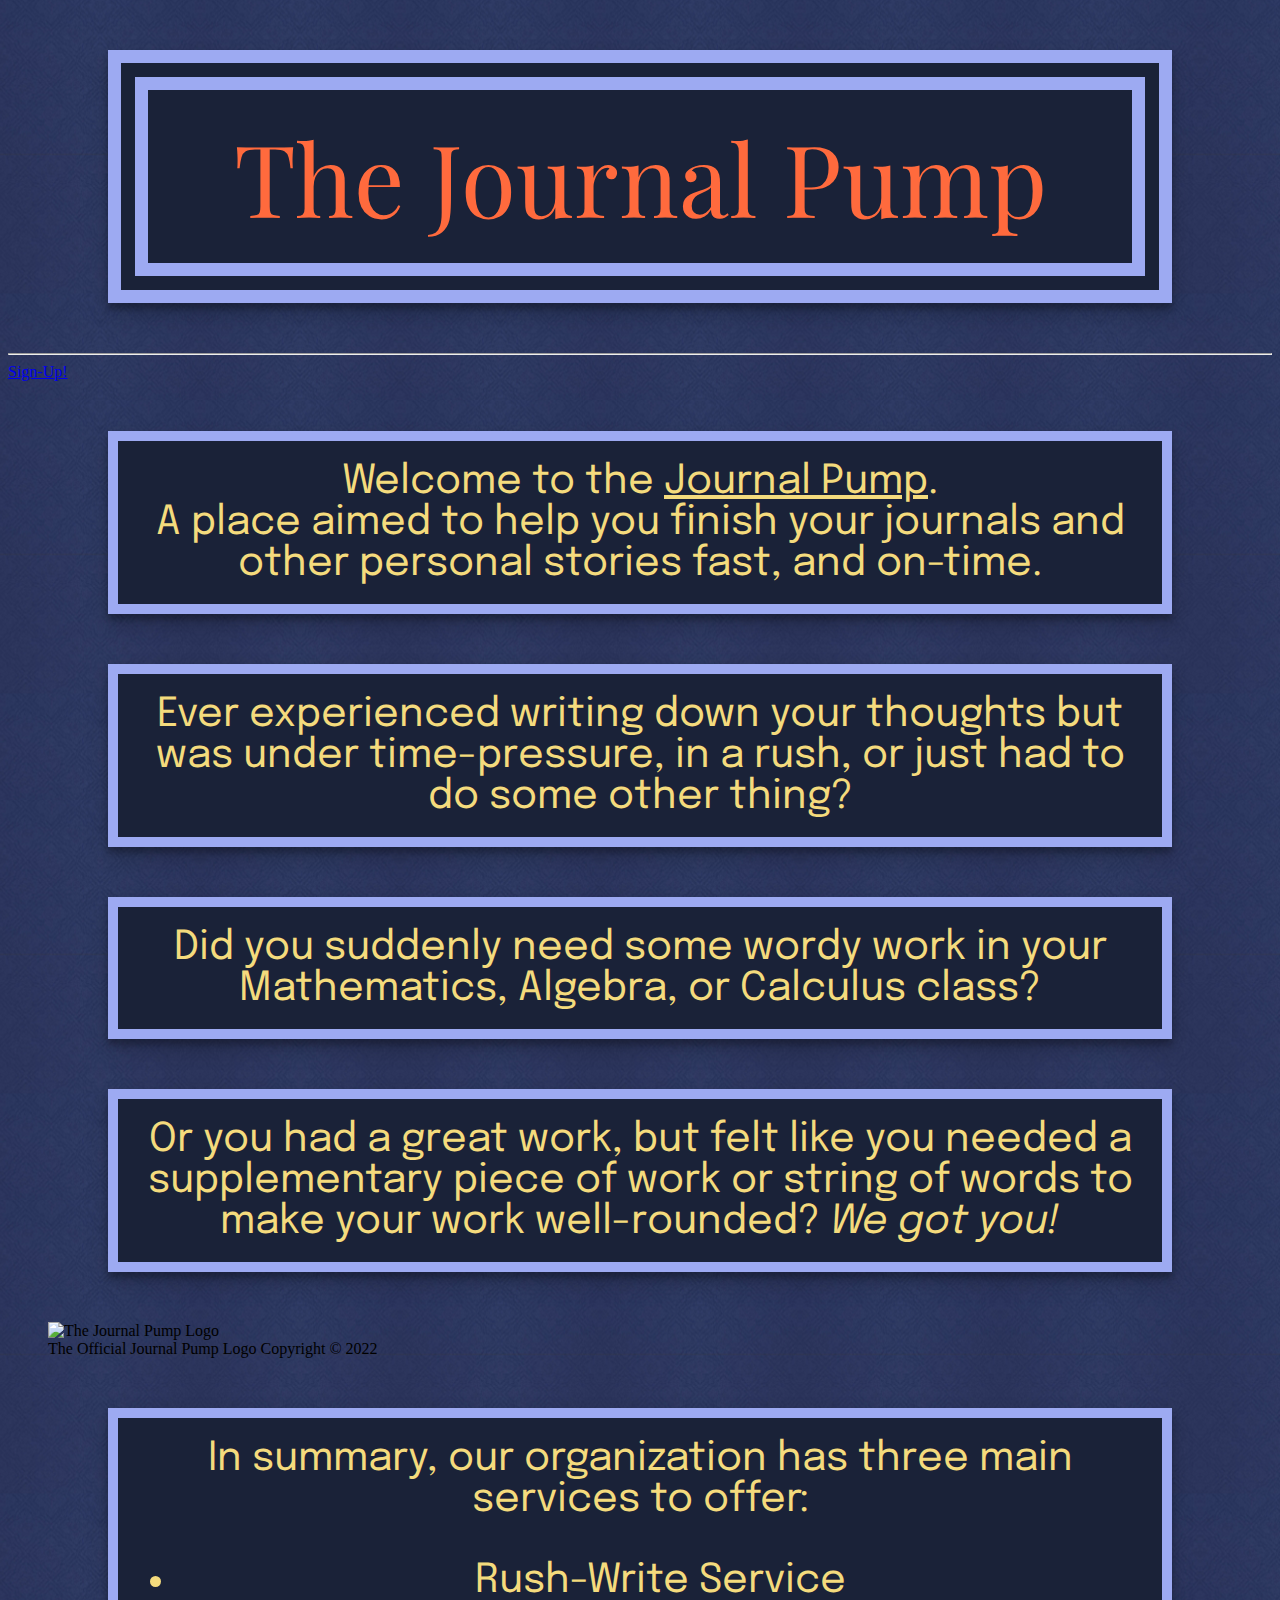
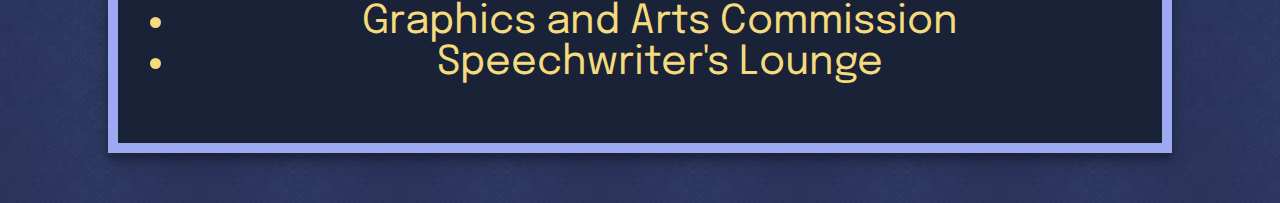
==== index.html @ 46c954fd "Initial commit" ====
<!DOCTYPE html>
<html lang="en">
<head>
    <meta charset="UTF-8">
    <meta http-equiv="X-UA-Compatible" content="IE=edge">
    <meta name="viewport" content="width=device-width, initial-scale=1.0">
    <title>The Journal Pump</title>
    <link rel="shortcut icon" type="image/x-icon" href="The Journal Pump (no words).png" />
    <link rel="stylesheet" href="index-style.css">
</head>



<body>
    <div class="main-title header-box">
        The Journal Pump
    </div>

    <hr>

    <aside class="navbar">
        <a href="registration-page.html">Sign-Up!</a>
    </aside>

    <div>
        <p class="content">
            Welcome to the <u>Journal Pump</u>.
            <br>
            A place aimed to help you finish your journals and other personal stories fast, and on-time.
        </p>
    </div>

    
    <div class="content">
            Ever experienced writing down your thoughts but was under time-pressure, in a rush, or just had to do some other thing? 
    </div>
   

    <div class="content">
        Did you suddenly need some wordy work in your Mathematics, Algebra, or Calculus class?
    </div>

    <div class="content">
        Or you had a great work, but felt like you needed a supplementary piece of work or string of words to make your work well-rounded? <em> We got you! </em>
    </div>

    <figure>
        <img src="The Journal Pump logo (with words).png" alt="The Journal Pump Logo" class="center">
        <figcaption>The Official Journal Pump Logo Copyright &copy; 2022 </figcaption>
    </figure>

    <div class="content">
        In summary, our organization has three main services to offer: 
        <ul>
            <li>Rush-Write Service</li>
            <li>Graphics and Arts Commission</li>
            <li>Speechwriter's Lounge</li>
        </ul>
    </div>

</body>

</html>
---- index-style.css ----
@import url('https://fonts.googleapis.com/css2?family=Arvo:ital,wght@1,700&family=Coda+Caption:wght@800&family=Epilogue:wght@900&family=Playfair+Display:wght@900&family=Spectral:wght@600&display=swap');
    

body {
    background-image: url("0homepage.png");
}

.main-title{
    color: #FF6A3D;
    font-family: 'Playfair Display', sans-serif;
    font-size: 100px;
    text-align: center;
}

.header-box {
    background-color: #1A2238 ;
    border-style: double;
    border-color:  #9DAAF2 ;
    border-width: 40px;
    padding: 20px;
    margin: 50px 100px 50px 100px;
    box-shadow: 0 10px 20px rgba(0,0,0,0.19), 0 6px 6px rgba(0,0,0,0.23);
    width: auto;
    height: auto;
}

.content{
    color: #F4DB7D;
    font-family: 'Epilogue', sans-serif;
    font-size: 40px;
    text-align: center;
    background-color: #1A2238;
    border-style: solid;
    border-color: #9DAAF2;
    border-width: 10px;
    padding: 20px;
    margin: 50px 100px 50px 100px;
    box-shadow: 0 10px 20px rgba(0,0,0,0.19), 0 6px 6px rgba(0,0,0,0.23);
}



a:visited{
    color:none;
}
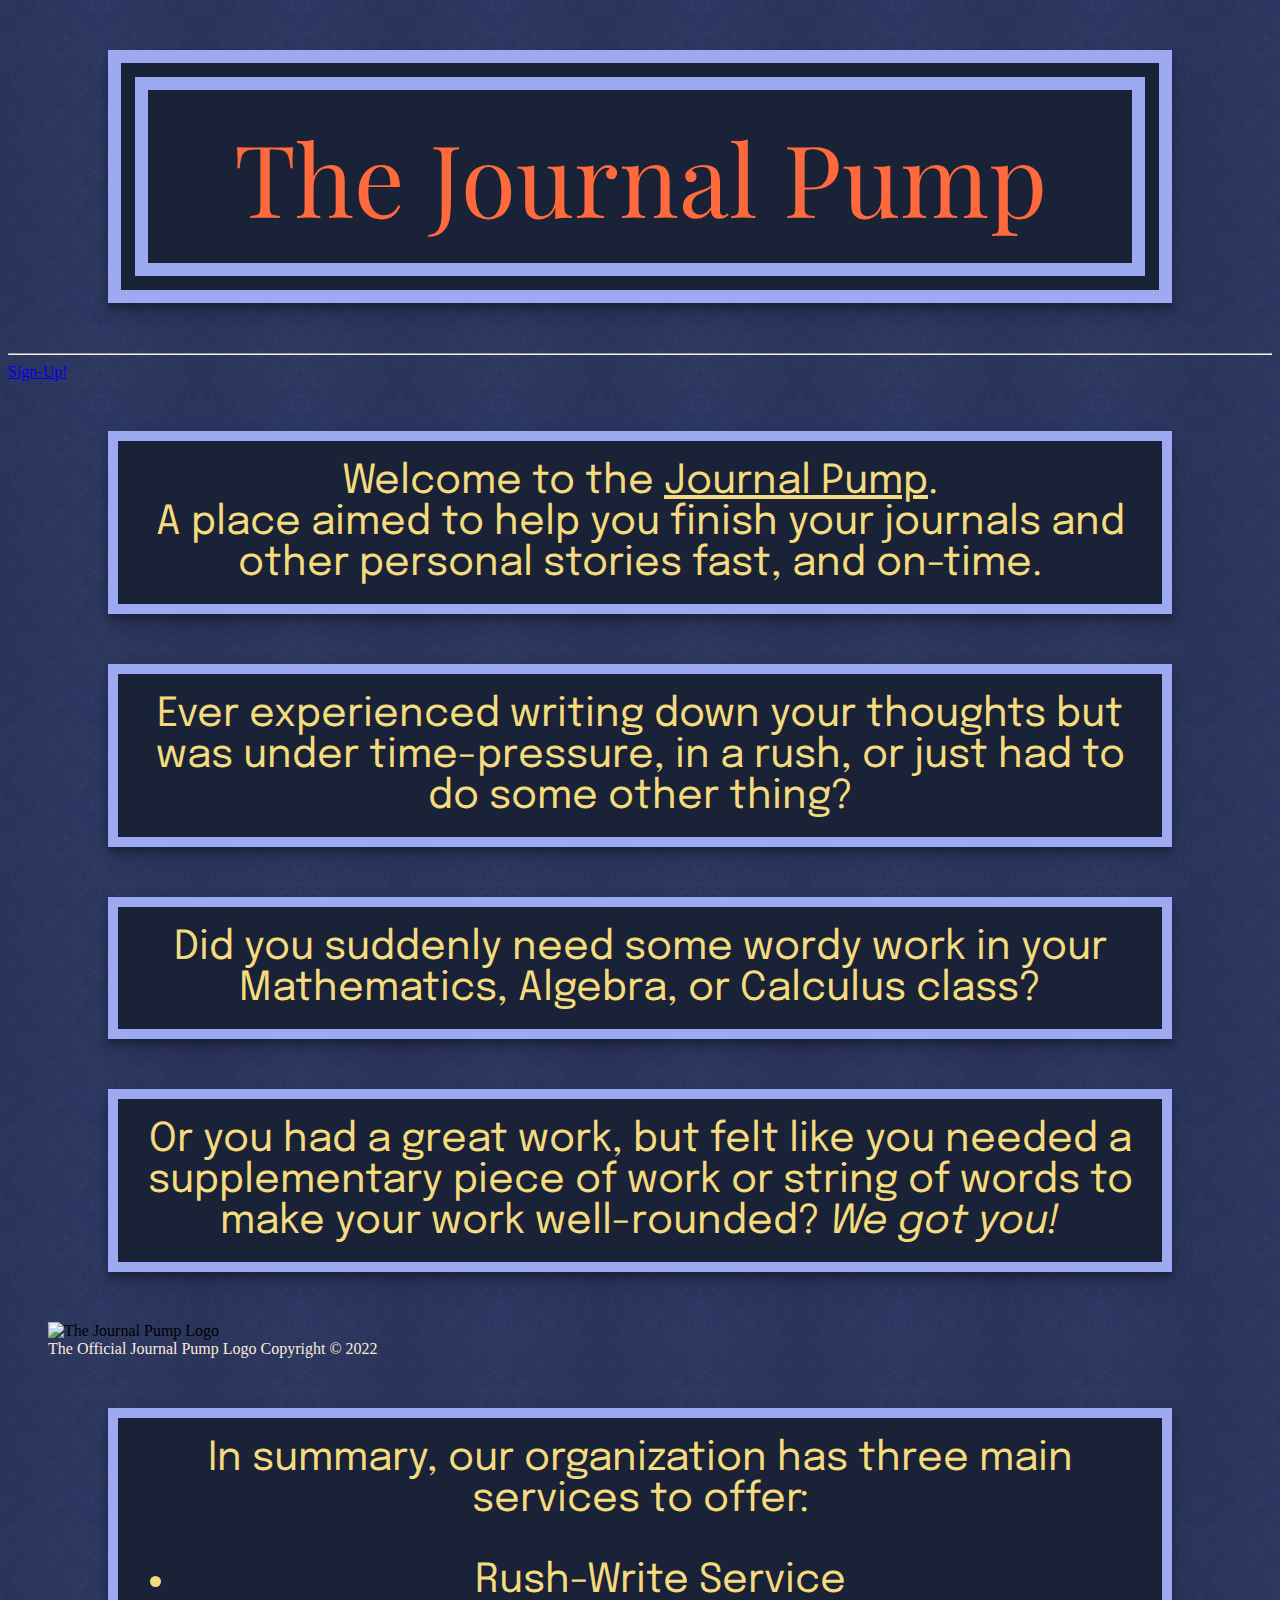
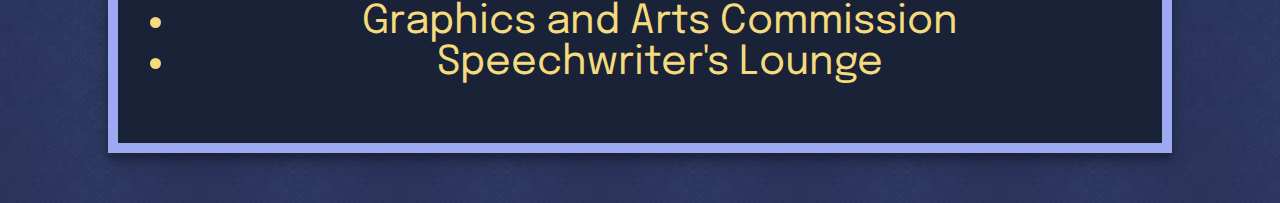
==== commit a6075b85: "Initial commit" ====
--- a/index.html
+++ b/index.html
@@ -46,7 +46,7 @@
 
     <figure>
         <img src="The Journal Pump logo (with words).png" alt="The Journal Pump Logo" class="center">
-        <figcaption>The Official Journal Pump Logo Copyright &copy; 2022 </figcaption>
+        <figcaption style="position: center; color:antiquewhite;">The Official Journal Pump Logo Copyright &copy; 2022 </figcaption>
     </figure>
 
     <div class="content">
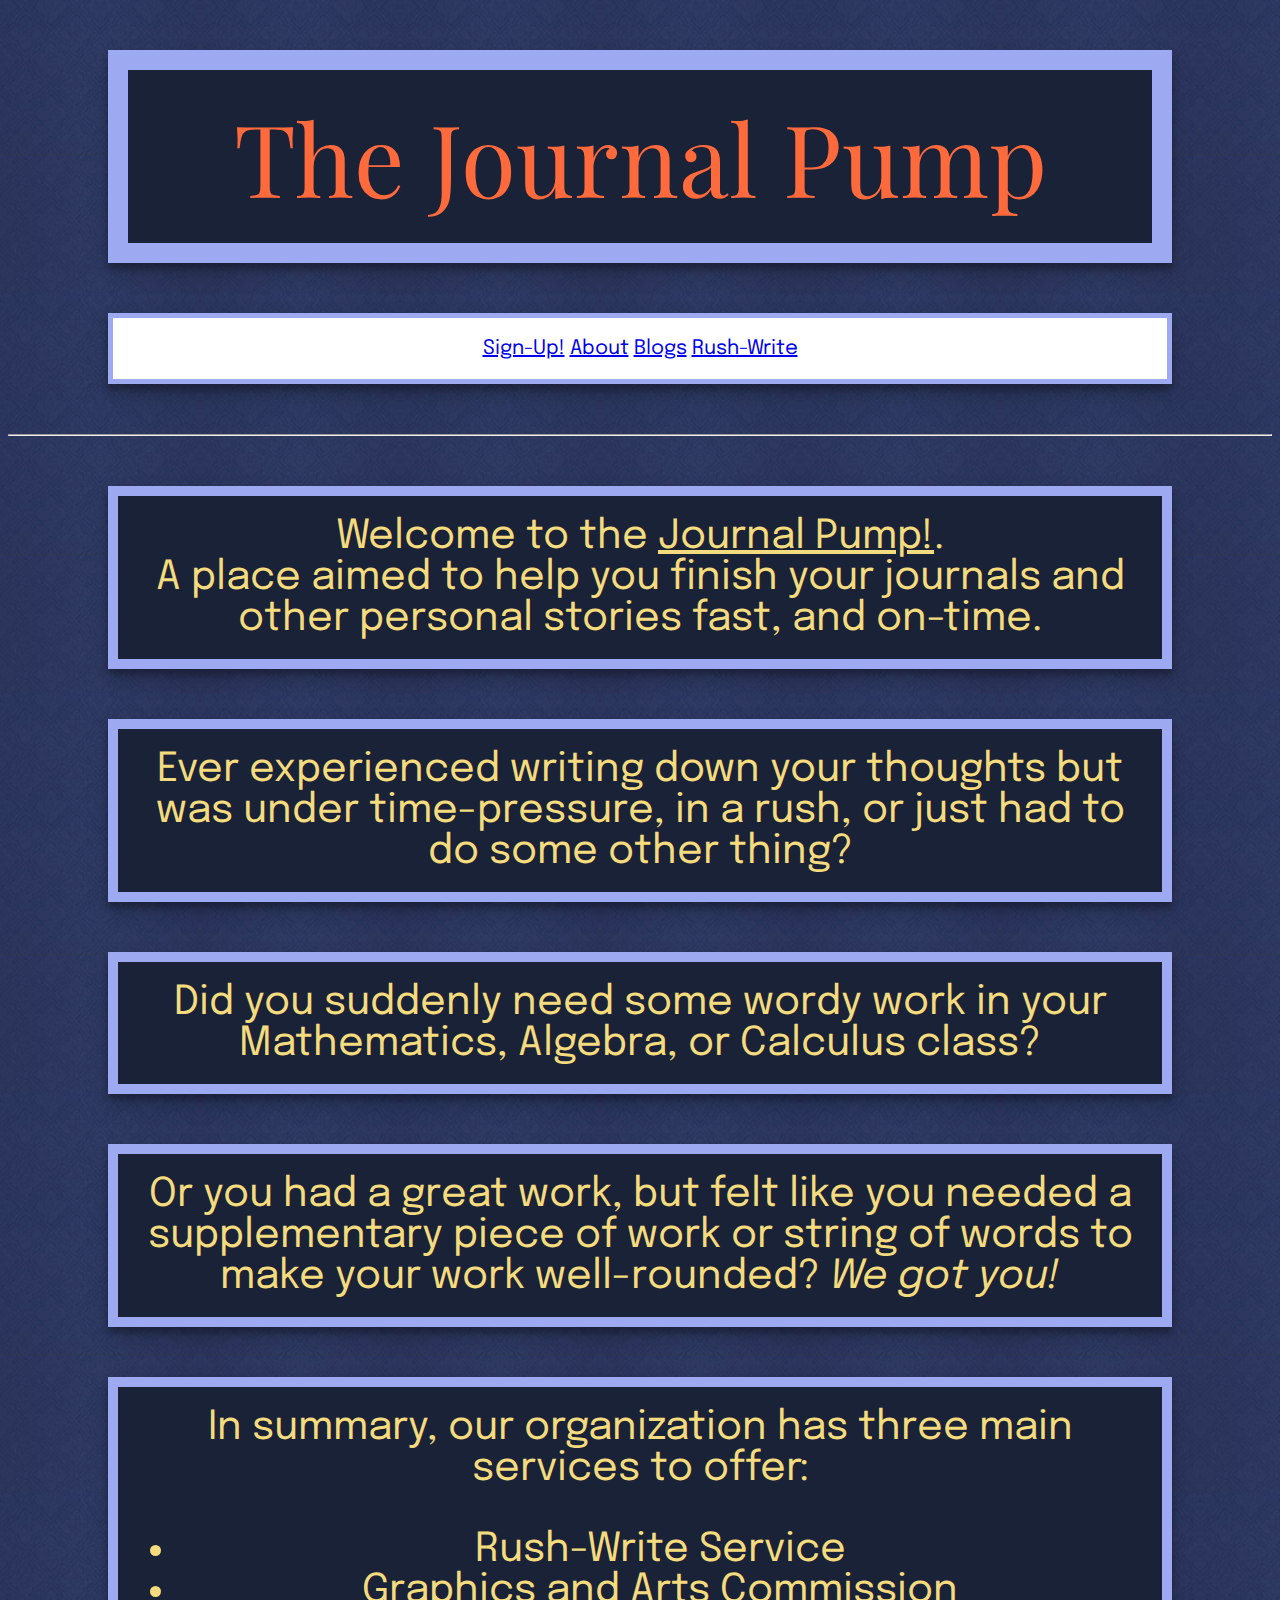
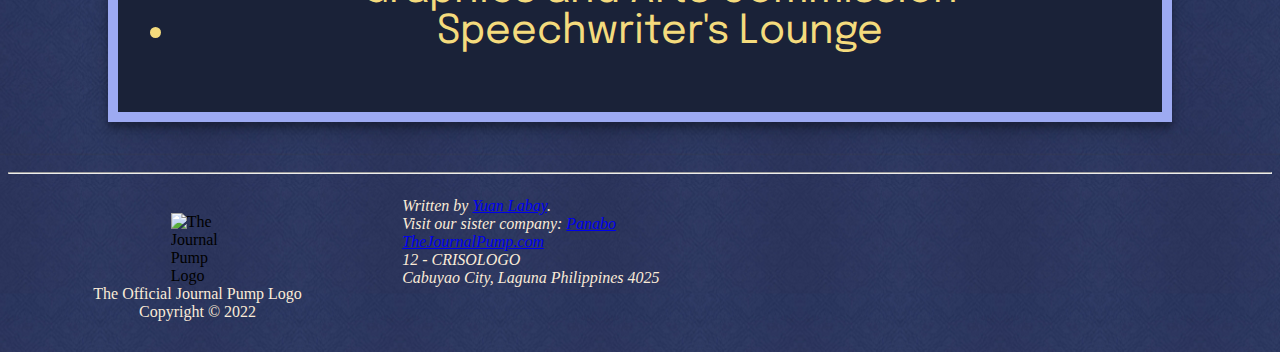
==== commit 9efc687f: "Initial commit" ====
--- a/index.html
+++ b/index.html
@@ -6,7 +6,7 @@
     <meta name="viewport" content="width=device-width, initial-scale=1.0">
     <title>The Journal Pump</title>
     <link rel="shortcut icon" type="image/x-icon" href="The Journal Pump (no words).png" />
-    <link rel="stylesheet" href="index-style.css">
+    <link rel="stylesheet" href="index.css">
 </head>
 
 
@@ -16,15 +16,20 @@
         The Journal Pump
     </div>
 
+    <div class="navbar-box">
+        <ul class="navbar">
+            <li><a href="registration-page.html">Sign-Up!</a> </li>
+            <li><a href="about-us.html">About</a></li>
+            <li><a href="blogs.html">Blogs</a> </li>
+            <li><a href ="rush-write.html">Rush-Write</a> </li>
+        </ul>
+    </div>
+
     <hr>
-
-    <aside class="navbar">
-        <a href="registration-page.html">Sign-Up!</a>
-    </aside>
 
     <div>
         <p class="content">
-            Welcome to the <u>Journal Pump</u>.
+            Welcome to the <u>Journal Pump!</u>.
             <br>
             A place aimed to help you finish your journals and other personal stories fast, and on-time.
         </p>
@@ -44,11 +49,6 @@
         Or you had a great work, but felt like you needed a supplementary piece of work or string of words to make your work well-rounded? <em> We got you! </em>
     </div>
 
-    <figure>
-        <img src="The Journal Pump logo (with words).png" alt="The Journal Pump Logo" class="center">
-        <figcaption style="position: center; color:antiquewhite;">The Official Journal Pump Logo Copyright &copy; 2022 </figcaption>
-    </figure>
-
     <div class="content">
         In summary, our organization has three main services to offer: 
         <ul>
@@ -58,6 +58,28 @@
         </ul>
     </div>
 
+    <hr>
+
+    <footer>
+        <div id="side-footer">
+            <figure>
+                <img src="The Journal Pump logo (with words).png" alt="The Journal Pump Logo" class="center">
+                <figcaption style="text-align: center; color:antiquewhite;">The Official Journal Pump Logo Copyright &copy; 2022 </figcaption>
+            </figure>
+        </div>
+
+        <div id="main-footer">
+            <address style="color:antiquewhite;">
+                Written by <a href="final3blindside@gmail.com">Yuan Labay</a>.<br>
+                Visit our sister company: <a href="final3blindside.github.io/Panabo">Panabo</a><br>
+                <a href="final3blindside.github.io">TheJournalPump.com</a><br>
+                12 - CRISOLOGO<br>
+                Cabuyao City, Laguna Philippines 4025
+            </address>
+        </div>
+    </footer>
+    
+    <script src="index.js"></script>
 </body>
 
 </html>--- a/index.css
+++ b/index.css
@@ -0,0 +1,117 @@
+@import url('https://fonts.googleapis.com/css2?family=Arvo:ital,wght@1,700&family=Coda+Caption:wght@800&family=Epilogue:wght@900&family=Playfair+Display:wght@900&family=Spectral:wght@600&display=swap');
+    
+
+body {
+    background-image: url("0homepage.png");
+}
+
+.main-title{
+    color: #FF6A3D;
+    font-family: 'Playfair Display', sans-serif;
+    font-size: 100px;
+    text-align: center;
+}
+
+.navbar-box{
+    color: black;
+    font-family: 'Epilogue', sans-serif;
+    font-size: 20px;
+    text-align: center;
+    background-color: white;
+    border-style: solid;
+    border-color:#9DAAF2;
+    border-width: 5px;
+    padding: 20px;
+    margin: 50px 100px 50px 100px;
+    box-shadow: 0 10px 20px rgba(0,0,0,0.19), 0 6px 6px rgba(0,0,0,0.23);
+}
+
+.navbar{
+    list-style:none;
+    margin:0;
+    padding:0;
+    text-align:center;
+}
+
+.navbar li{
+    display: inline;
+}
+
+.nav a{
+    display:inline-block;
+    padding:10px;
+}
+.header-box {
+    background-color: #1A2238 ;
+    border-style: solid;
+    border-color:  #9DAAF2 ;
+    border-width: 20px;
+    padding: 20px;
+    margin: 50px 100px 50px 100px;
+    box-shadow: 0 10px 20px rgba(0,0,0,0.19), 0 6px 6px rgba(0,0,0,0.23);
+    width: auto;
+    height: auto;
+}
+
+.content{
+    color: #F4DB7D;
+    font-family: 'Epilogue', sans-serif;
+    font-size: 40px;
+    text-align: center;
+    background-color: #1A2238;
+    border-style: solid;
+    border-color: #9DAAF2;
+    border-width: 10px;
+    padding: 20px;
+    margin: 50px 100px 50px 100px;
+    box-shadow: 0 10px 20px rgba(0,0,0,0.19), 0 6px 6px rgba(0,0,0,0.23);
+}
+
+
+
+
+
+.center{
+    display: block;
+    margin-left: auto;
+    margin-right:auto;
+    width:20%;
+}
+
+
+
+/* February 28, 2022*/
+
+#side-footer{
+    float:left;
+    width:30%;
+    padding:15px;
+    box-sizing: border-box;
+}
+
+#main-footer{
+    float:left;
+    width:70%;
+    padding:15px;
+    box-sizing: border-box;
+   
+
+}
+
+a:active{
+    color:black;
+    text-decoration: none;
+}
+
+a:visited{
+    color:black;
+    text-decoration: none;
+}
+
+a:hover{
+    color:orange;
+    text-decoration: none;
+}
+
+/* March 1, 2022* 23:13/
+
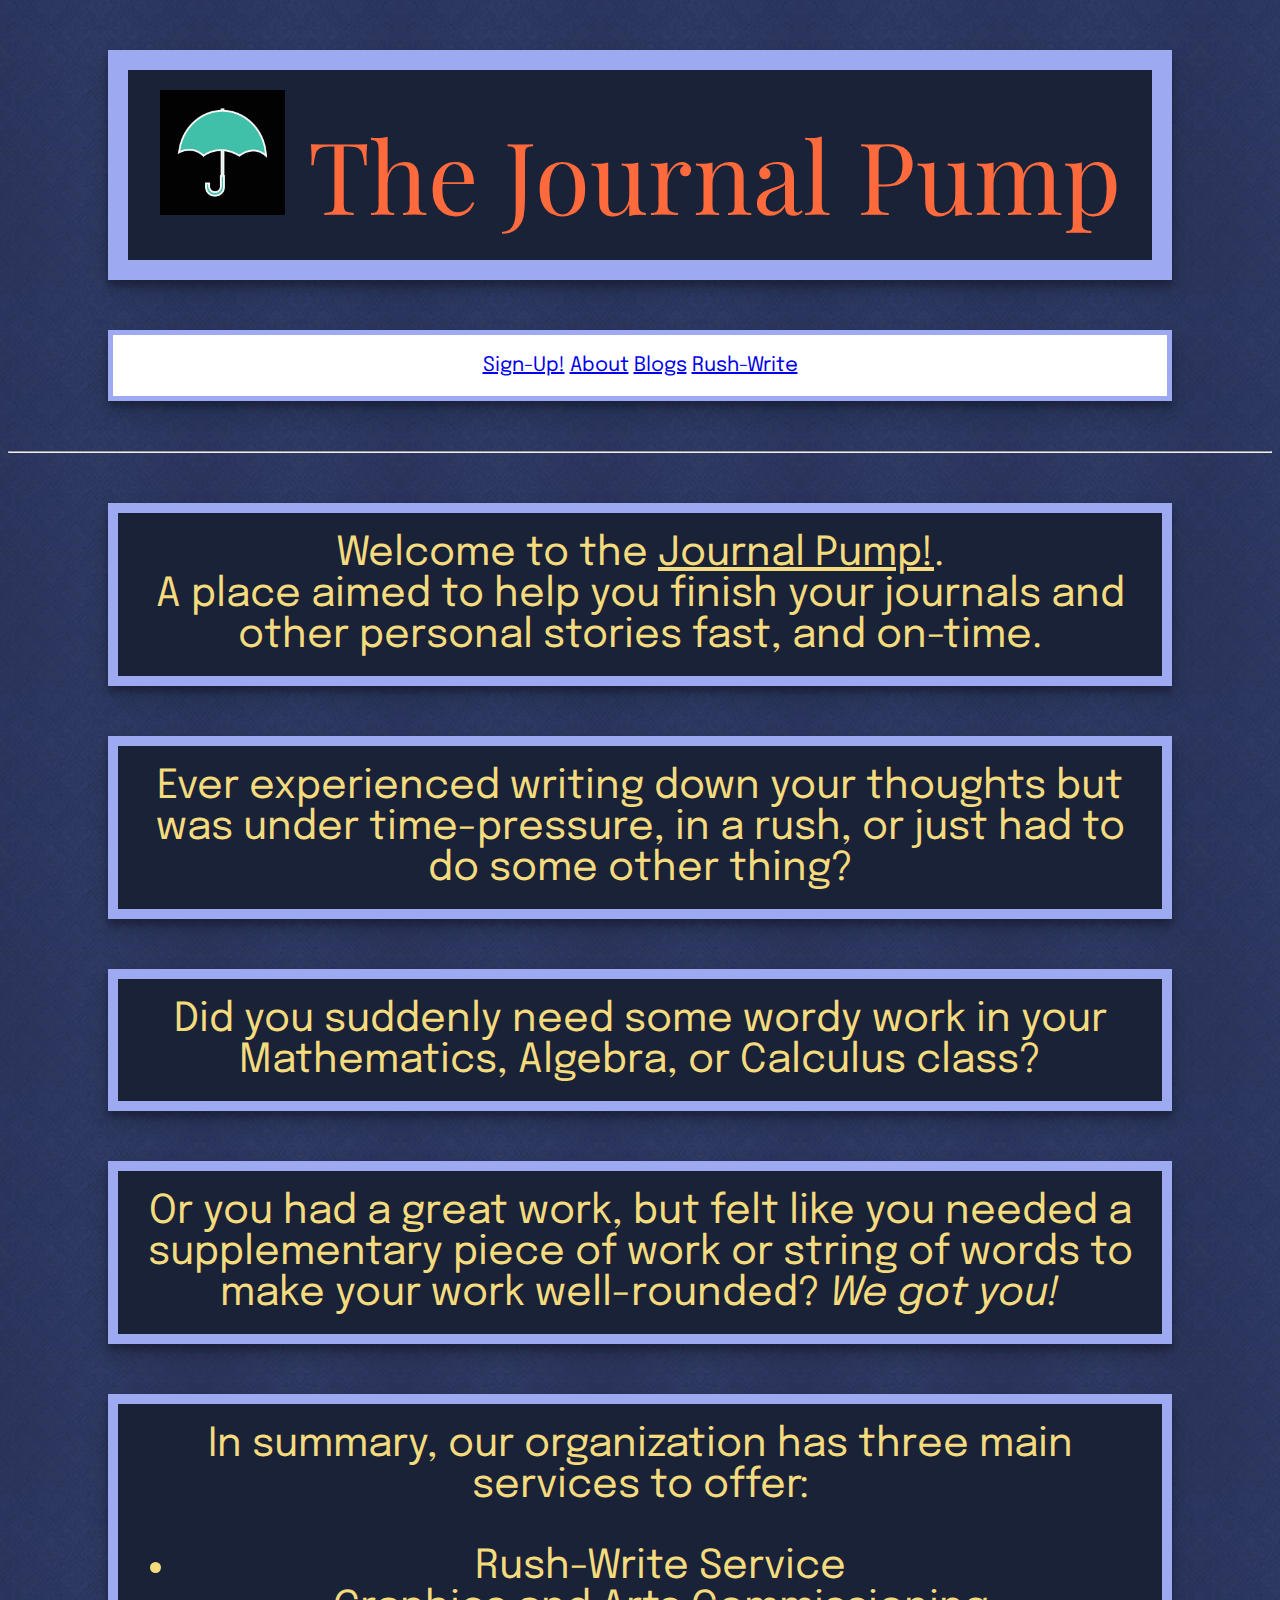
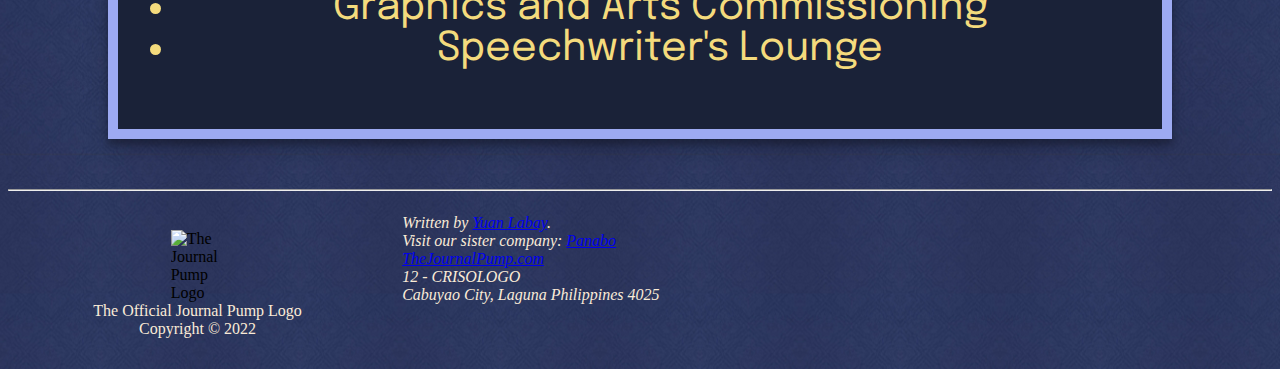
==== commit 4ca5dbc6: "Start: Revamp project. Removed many files." ====
--- a/index.html
+++ b/index.html
@@ -6,13 +6,14 @@
     <meta name="viewport" content="width=device-width, initial-scale=1.0">
     <title>The Journal Pump</title>
     <link rel="shortcut icon" type="image/x-icon" href="The Journal Pump (no words).png" />
-    <link rel="stylesheet" href="index.css">
+    <link rel="stylesheet" href="style.css">
 </head>
 
 
 
 <body>
     <div class="main-title header-box">
+        <img src="The Journal Pump (no words).png" class="logo">
         The Journal Pump
     </div>
 
@@ -53,7 +54,7 @@
         In summary, our organization has three main services to offer: 
         <ul>
             <li>Rush-Write Service</li>
-            <li>Graphics and Arts Commission</li>
+            <li>Graphics and Arts Commissioning</li>
             <li>Speechwriter's Lounge</li>
         </ul>
     </div>
--- a/style.css
+++ b/style.css
@@ -0,0 +1,125 @@
+@import url('https://fonts.googleapis.com/css2?family=Arvo:ital,wght@1,700&family=Coda+Caption:wght@800&family=Epilogue:wght@900&family=Playfair+Display:wght@900&family=Spectral:wght@600&display=swap');
+    
+
+body {
+    background-image: url("0homepage.png");
+}
+
+.main-title{
+    color: #FF6A3D;
+    font-family: 'Playfair Display', sans-serif;
+    font-size: 100px;
+    text-align: center;
+}
+
+.navbar-box{
+    color: black;
+    font-family: 'Epilogue', sans-serif;
+    font-size: 20px;
+    text-align: center;
+    background-color: white;
+    border-style: solid;
+    border-color:#9DAAF2;
+    border-width: 5px;
+    padding: 20px;
+    margin: 50px 100px 50px 100px;
+    box-shadow: 0 10px 20px rgba(0,0,0,0.19), 0 6px 6px rgba(0,0,0,0.23);
+}
+
+.navbar{
+    list-style:none;
+    margin:0;
+    padding:0;
+    text-align:center;
+}
+
+.navbar li{
+    display: inline;
+}
+
+.nav a{
+    display:inline-block;
+    padding:10px;
+}
+.header-box {
+    background-color: #1A2238 ;
+    border-style: solid;
+    border-color:  #9DAAF2 ;
+    border-width: 20px;
+    padding: 20px;
+    margin: 50px 100px 50px 100px;
+    box-shadow: 0 10px 20px rgba(0,0,0,0.19), 0 6px 6px rgba(0,0,0,0.23);
+    width: auto;
+    height: auto;
+}
+
+.content{
+    color: #F4DB7D;
+    font-family: 'Epilogue', sans-serif;
+    font-size: 40px;
+    text-align: center;
+    background-color: #1A2238;
+    border-style: solid;
+    border-color: #9DAAF2;
+    border-width: 10px;
+    padding: 20px;
+    margin: 50px 100px 50px 100px;
+    box-shadow: 0 10px 20px rgba(0,0,0,0.19), 0 6px 6px rgba(0,0,0,0.23);
+}
+
+
+
+
+
+.center{
+    display: block;
+    margin-left: auto;
+    margin-right:auto;
+    width:20%;
+}
+
+
+
+/* February 28, 2022*/
+
+#side-footer{
+    float:left;
+    width:30%;
+    padding:15px;
+    box-sizing: border-box;
+}
+
+#main-footer{
+    float:left;
+    width:70%;
+    padding:15px;
+    box-sizing: border-box;
+   
+
+}
+
+a:active{
+    color:black;
+    text-decoration: none;
+}
+
+a:visited{
+    color:black;
+    text-decoration: none;
+}
+
+a:hover{
+    color:orange;
+    text-decoration: none;
+}
+
+/* March 1, 2022* 23:13*/
+
+.logo{
+    width: 125px;
+    height: 125px;
+}
+
+/* January 19, 2023 
+Removed each page's css page, removed registration tab, I plan to make this the uniform design for the whole project.
+*/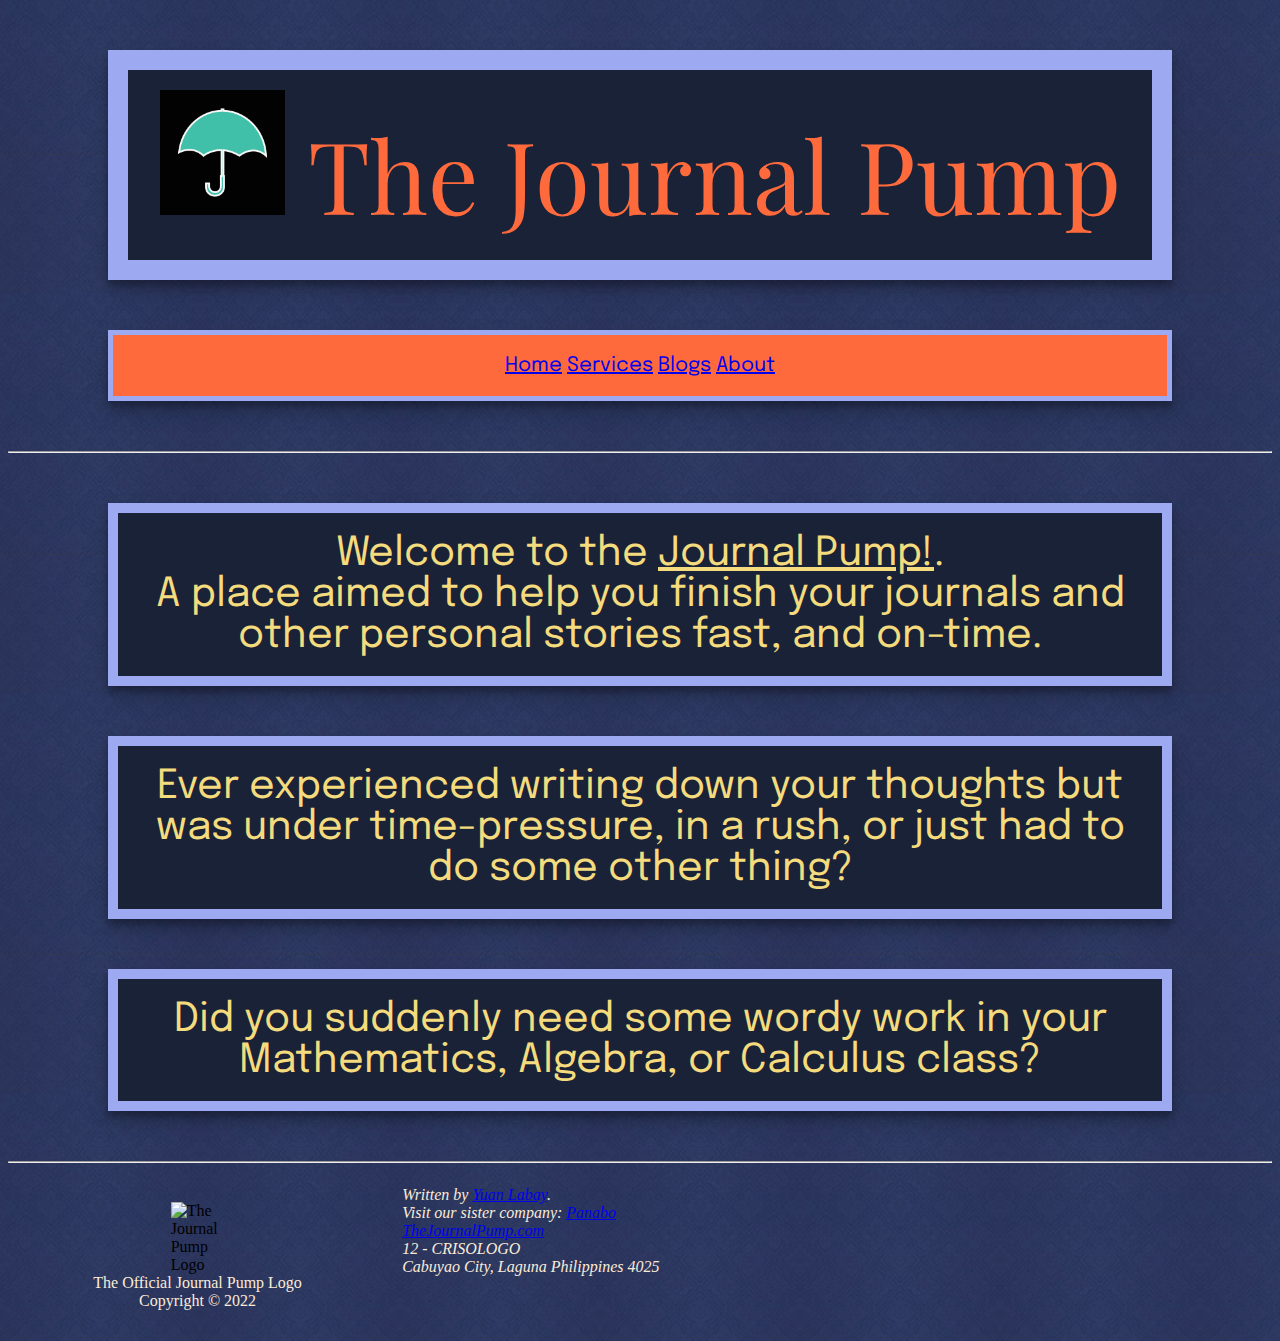
==== commit 280deac7: "Added services.html, Fixed External CSS files to all current html files" ====
--- a/index.html
+++ b/index.html
@@ -5,7 +5,7 @@
     <meta http-equiv="X-UA-Compatible" content="IE=edge">
     <meta name="viewport" content="width=device-width, initial-scale=1.0">
     <title>The Journal Pump</title>
-    <link rel="shortcut icon" type="image/x-icon" href="The Journal Pump (no words).png" />
+    <link rel="shortcut icon" type="image/x-icon" href="pics/The Journal Pump (no words).png" />
     <link rel="stylesheet" href="style.css">
 </head>
 
@@ -13,16 +13,16 @@
 
 <body>
     <div class="main-title header-box">
-        <img src="The Journal Pump (no words).png" class="logo">
+        <img src="pics/The Journal Pump (no words).png" class="logo">
         The Journal Pump
     </div>
 
     <div class="navbar-box">
         <ul class="navbar">
-            <li><a href="registration-page.html">Sign-Up!</a> </li>
+            <li><a href="index.html">Home</a> </li>
+            <li><a href="services.html">Services</a> </li>
+            <li><a href="blogs.html">Blogs</a> </li>
             <li><a href="about-us.html">About</a></li>
-            <li><a href="blogs.html">Blogs</a> </li>
-            <li><a href ="rush-write.html">Rush-Write</a> </li>
         </ul>
     </div>
 
@@ -46,18 +46,9 @@
         Did you suddenly need some wordy work in your Mathematics, Algebra, or Calculus class?
     </div>
 
-    <div class="content">
-        Or you had a great work, but felt like you needed a supplementary piece of work or string of words to make your work well-rounded? <em> We got you! </em>
-    </div>
+   
 
-    <div class="content">
-        In summary, our organization has three main services to offer: 
-        <ul>
-            <li>Rush-Write Service</li>
-            <li>Graphics and Arts Commissioning</li>
-            <li>Speechwriter's Lounge</li>
-        </ul>
-    </div>
+    
 
     <hr>
 
--- a/style.css
+++ b/style.css
@@ -2,7 +2,7 @@
     
 
 body {
-    background-image: url("0homepage.png");
+    background-image: url("pics/0homepage.png");
 }
 
 .main-title{
@@ -17,7 +17,7 @@
     font-family: 'Epilogue', sans-serif;
     font-size: 20px;
     text-align: center;
-    background-color: white;
+    background-color: #FF6A3D;
     border-style: solid;
     border-color:#9DAAF2;
     border-width: 5px;
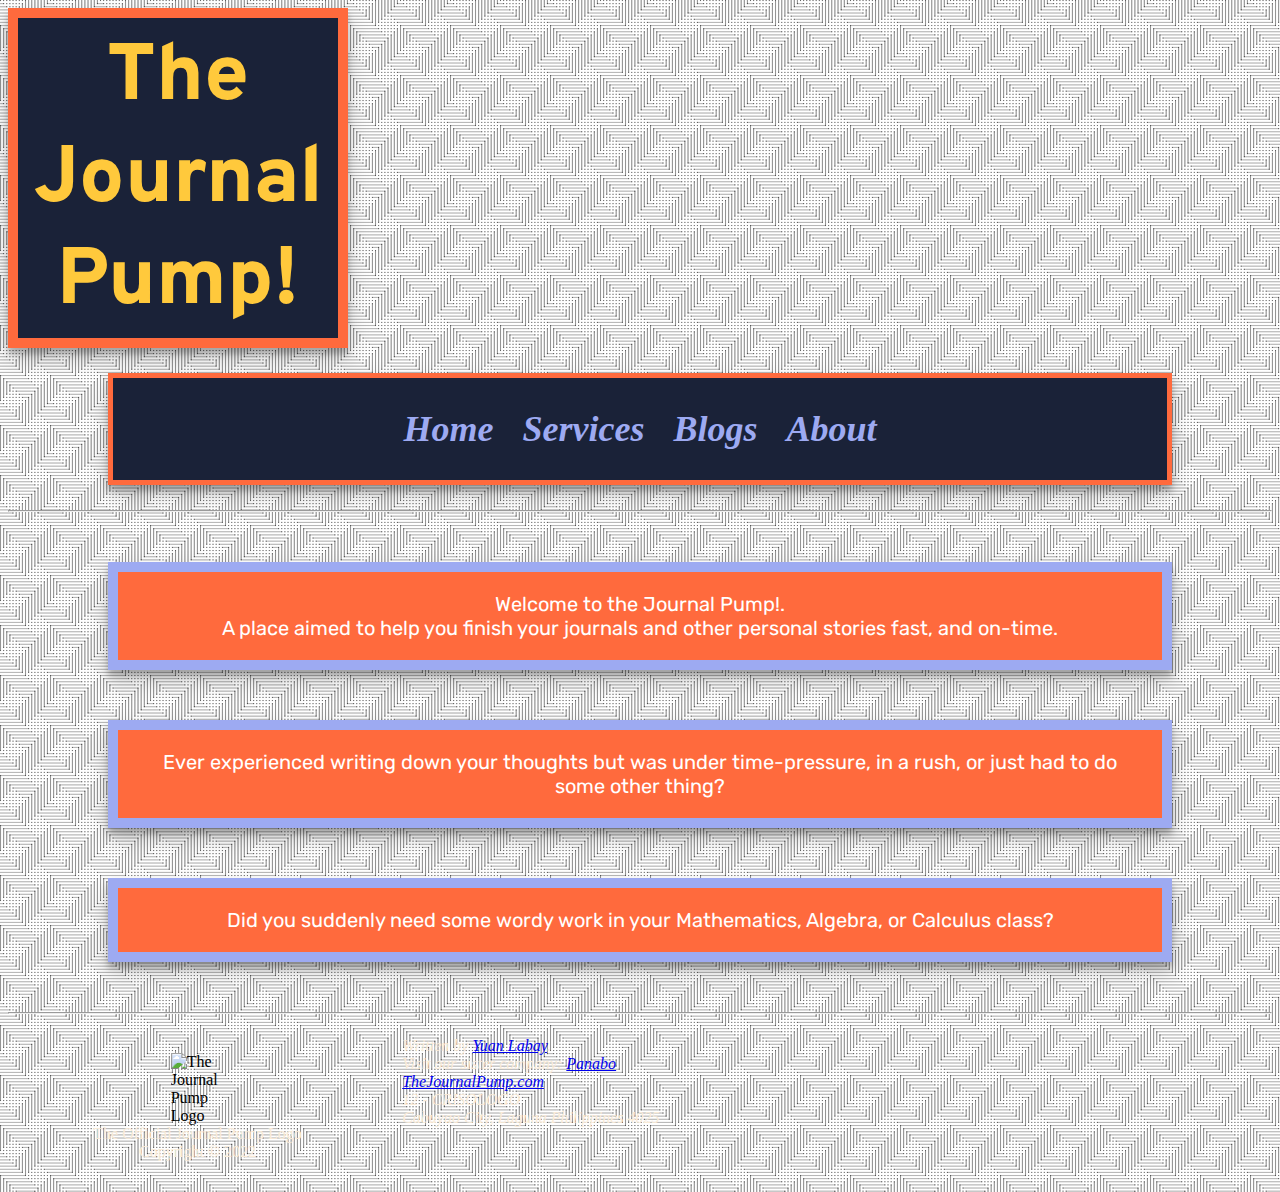
==== commit 4afc5a1e: "Changed background image; Changed homepage layout; Experimented with color palette." ====
--- a/index.html
+++ b/index.html
@@ -13,8 +13,7 @@
 
 <body>
     <div class="main-title header-box">
-        <img src="pics/The Journal Pump (no words).png" class="logo">
-        The Journal Pump
+        The Journal Pump!
     </div>
 
     <div class="navbar-box">
@@ -30,7 +29,7 @@
 
     <div>
         <p class="content">
-            Welcome to the <u>Journal Pump!</u>.
+            Welcome to the Journal Pump!.
             <br>
             A place aimed to help you finish your journals and other personal stories fast, and on-time.
         </p>
--- a/style.css
+++ b/style.css
@@ -1,28 +1,65 @@
-@import url('https://fonts.googleapis.com/css2?family=Arvo:ital,wght@1,700&family=Coda+Caption:wght@800&family=Epilogue:wght@900&family=Playfair+Display:wght@900&family=Spectral:wght@600&display=swap');
-    
+@import url('https://fonts.googleapis.com/css2?family=IM+Fell+French+Canon:ital@0;1&family=Libre+Baskerville:ital,wght@0,400;0,700;1,400&family=Old+Standard+TT:ital,wght@0,400;0,700;1,400&family=Overpass:ital,wght@0,600;0,700;0,800;0,900;1,600;1,700;1,800;1,900&family=Rubik:ital,wght@0,400;0,500;0,600;1,400;1,500;1,600&display=swap');
+
+/* Available fonts:
+-Logo and Website Headers-
+Overpass: 
+
+-Page headers and section titles-
+Old Standard TT: 
+Libre Baskerville:
+IM Fell French Canon: 
+
+-Body text-
+Rubik:
+*/
+
+/*Website Colors
+#1A2238 
+
+*/
 
 body {
-    background-image: url("pics/0homepage.png");
+    background-image:url("pics/0rushwrite.png");
 }
 
 .main-title{
-    color: #FF6A3D;
-    font-family: 'Playfair Display', sans-serif;
-    font-size: 100px;
+    color: #FFC93C;
+    font-family: 'Overpass', sans-serif;
+    font-size: 80px;
+    font-weight: 800;
+    font-style: normal;
     text-align: center;
+
+    background-color: #FF6A3D;
+}
+
+.header-box {
+    background-color: #1A2238;
+    border-style: solid;
+    border-color:  #FF6A3D;
+    border-width: 10px;
+    padding: 10px;
+    margin-right: 100%;
+    box-shadow: 0 10px 20px rgba(0,0,0,0.19), 0 6px 6px rgba(0,0,0,0.23);
+
+    width: 300px;
+    height: 300px;
 }
 
 .navbar-box{
-    color: black;
-    font-family: 'Epilogue', sans-serif;
-    font-size: 20px;
+    color: #9DAAF2;
+    font-family: 'Baskerville', serif;
+    font-size: 36px;
+    font-style: oblique;
+    font-weight: 600;
     text-align: center;
-    background-color: #FF6A3D;
+  
+    background-color: #1A2238;
     border-style: solid;
-    border-color:#9DAAF2;
+    border-color: #FF6A3D;
     border-width: 5px;
     padding: 20px;
-    margin: 50px 100px 50px 100px;
+    margin: 25px 100px 25px 100px;
     box-shadow: 0 10px 20px rgba(0,0,0,0.19), 0 6px 6px rgba(0,0,0,0.23);
 }
 
@@ -33,32 +70,43 @@
     text-align:center;
 }
 
+/*Navbar Link Designs*/
 .navbar li{
     display: inline;
 }
-
-.nav a{
+.navbar a:link{
     display:inline-block;
     padding:10px;
+    color: #9DAAF2;
+    text-decoration:none;
 }
-.header-box {
-    background-color: #1A2238 ;
-    border-style: solid;
-    border-color:  #9DAAF2 ;
-    border-width: 20px;
-    padding: 20px;
-    margin: 50px 100px 50px 100px;
-    box-shadow: 0 10px 20px rgba(0,0,0,0.19), 0 6px 6px rgba(0,0,0,0.23);
-    width: auto;
-    height: auto;
+.navbar a:visited{
+    display:inline-block;
+    padding:10px;
+    color: #9DAAF2;
+    text-decoration:none;
 }
 
+.navbar a:hover{
+    display:inline-block;
+    padding:10px;
+    color:#FFC93C;
+    text-decoration:none;
+}
+.navbar a:active{
+    display:inline-block;
+    padding:10px;
+    color: #9DAAF2;
+    text-decoration:none;
+}
+
+
 .content{
-    color: #F4DB7D;
-    font-family: 'Epilogue', sans-serif;
-    font-size: 40px;
+    color: white;
+    font-family: 'Rubik', sans-serif;
+    font-size: 20px;
     text-align: center;
-    background-color: #1A2238;
+    background-color: #FF6A3D;
     border-style: solid;
     border-color: #9DAAF2;
     border-width: 10px;
@@ -98,20 +146,6 @@
 
 }
 
-a:active{
-    color:black;
-    text-decoration: none;
-}
-
-a:visited{
-    color:black;
-    text-decoration: none;
-}
-
-a:hover{
-    color:orange;
-    text-decoration: none;
-}
 
 /* March 1, 2022* 23:13*/
 
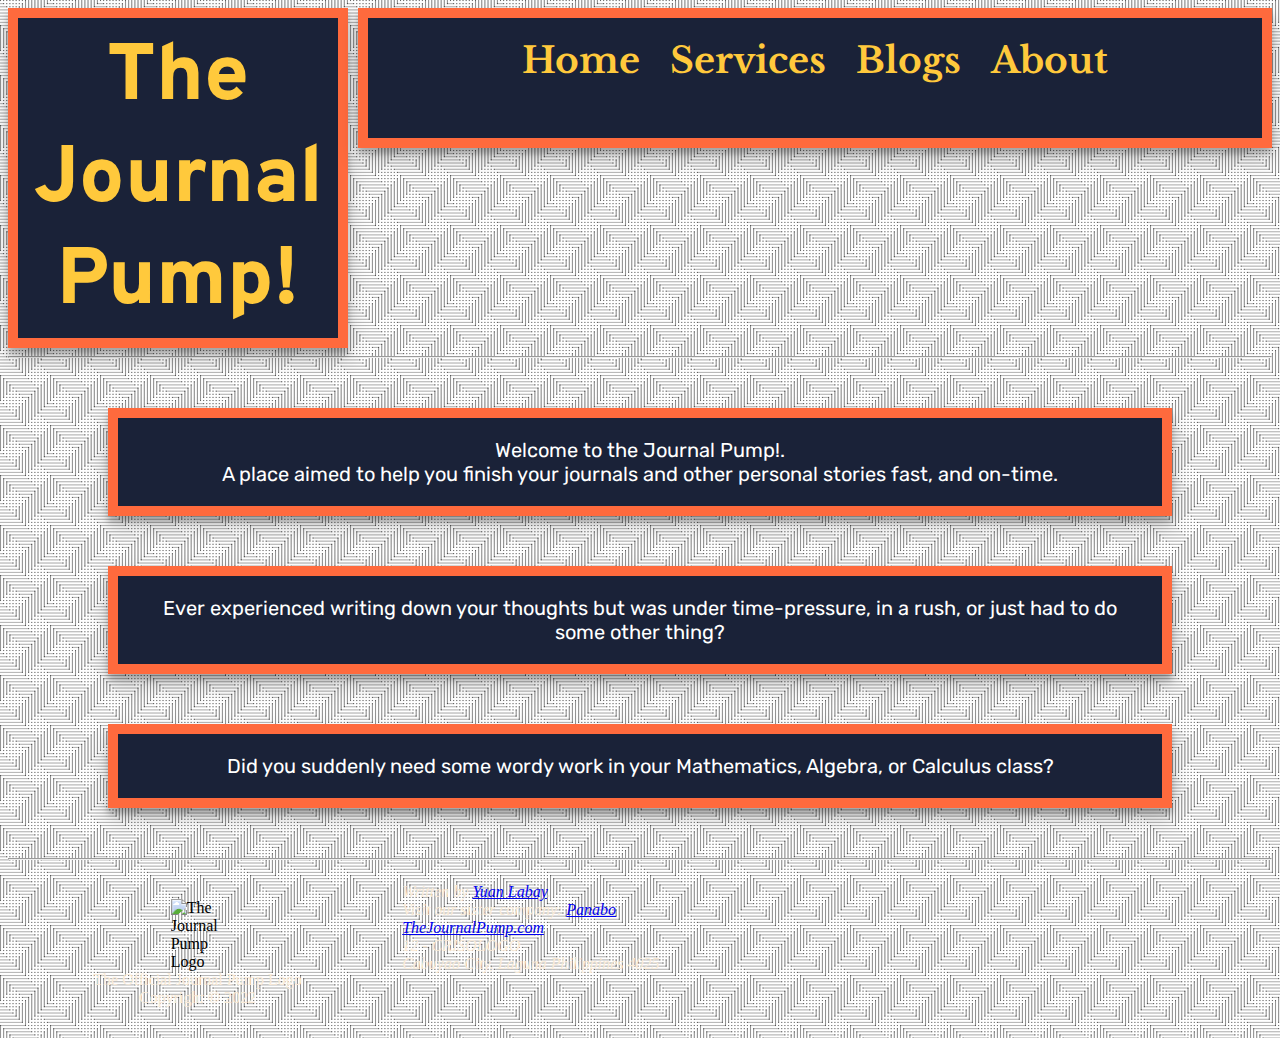
==== commit 1c4df829: "Fixed logo and navbar relations" ====
--- a/index.html
+++ b/index.html
@@ -12,19 +12,20 @@
 
 
 <body>
-    <div class="main-title header-box">
-        The Journal Pump!
+    <div class="navbar-parent">
+      <div class="main-title header-box">
+          The Journal Pump!
+      </div>
+  
+      <div class="navbar-box">
+          <ul class="navbar">
+              <li><a href="index.html">Home</a> </li>
+              <li><a href="services.html">Services</a> </li>
+              <li><a href="blogs.html">Blogs</a> </li>
+              <li><a href="about-us.html">About</a></li>
+          </ul>
+      </div>
     </div>
-
-    <div class="navbar-box">
-        <ul class="navbar">
-            <li><a href="index.html">Home</a> </li>
-            <li><a href="services.html">Services</a> </li>
-            <li><a href="blogs.html">Blogs</a> </li>
-            <li><a href="about-us.html">About</a></li>
-        </ul>
-    </div>
-
     <hr>
 
     <div>
--- a/style.css
+++ b/style.css
@@ -22,6 +22,14 @@
     background-image:url("pics/0rushwrite.png");
 }
 
+/*Logo + Navbar Parent Tag */
+.navbar-parent{
+  display:grid;
+  grid-template-columns: 1fr 3fr;
+  column-gap: 10px;
+}
+
+/*Logo and Title Design*/
 .main-title{
     color: #FFC93C;
     font-family: 'Overpass', sans-serif;
@@ -39,28 +47,32 @@
     border-color:  #FF6A3D;
     border-width: 10px;
     padding: 10px;
-    margin-right: 100%;
+    
     box-shadow: 0 10px 20px rgba(0,0,0,0.19), 0 6px 6px rgba(0,0,0,0.23);
 
     width: 300px;
     height: 300px;
 }
 
+/*Navigation Bar Design */
 .navbar-box{
     color: #9DAAF2;
-    font-family: 'Baskerville', serif;
+    font-family: 'Libre Baskerville', serif;
     font-size: 36px;
-    font-style: oblique;
-    font-weight: 600;
+    font-style: normal;
+    font-weight: 900;
     text-align: center;
   
     background-color: #1A2238;
     border-style: solid;
     border-color: #FF6A3D;
-    border-width: 5px;
-    padding: 20px;
-    margin: 25px 100px 25px 100px;
+    border-width: 10px;
+    padding: 10px;
+    
     box-shadow: 0 10px 20px rgba(0,0,0,0.19), 0 6px 6px rgba(0,0,0,0.23);
+
+    height: 100px;
+   
 }
 
 .navbar{
@@ -77,21 +89,20 @@
 .navbar a:link{
     display:inline-block;
     padding:10px;
-    color: #9DAAF2;
+    color:  #FFC93C;
     text-decoration:none;
 }
 .navbar a:visited{
     display:inline-block;
     padding:10px;
-    color: #9DAAF2;
+    color: #FFC93C;
     text-decoration:none;
 }
-
 .navbar a:hover{
     display:inline-block;
     padding:10px;
     color:#FFC93C;
-    text-decoration:none;
+    text-decoration:underline;
 }
 .navbar a:active{
     display:inline-block;
@@ -106,18 +117,14 @@
     font-family: 'Rubik', sans-serif;
     font-size: 20px;
     text-align: center;
-    background-color: #FF6A3D;
+    background-color: #1A2238;
     border-style: solid;
-    border-color: #9DAAF2;
+    border-color: #FF6A3D;
     border-width: 10px;
     padding: 20px;
     margin: 50px 100px 50px 100px;
     box-shadow: 0 10px 20px rgba(0,0,0,0.19), 0 6px 6px rgba(0,0,0,0.23);
 }
-
-
-
-
 
 .center{
     display: block;
@@ -129,7 +136,6 @@
 
 
 /* February 28, 2022*/
-
 #side-footer{
     float:left;
     width:30%;
@@ -147,12 +153,7 @@
 }
 
 
-/* March 1, 2022* 23:13*/
 
-.logo{
-    width: 125px;
-    height: 125px;
-}
 
 /* January 19, 2023 
 Removed each page's css page, removed registration tab, I plan to make this the uniform design for the whole project.
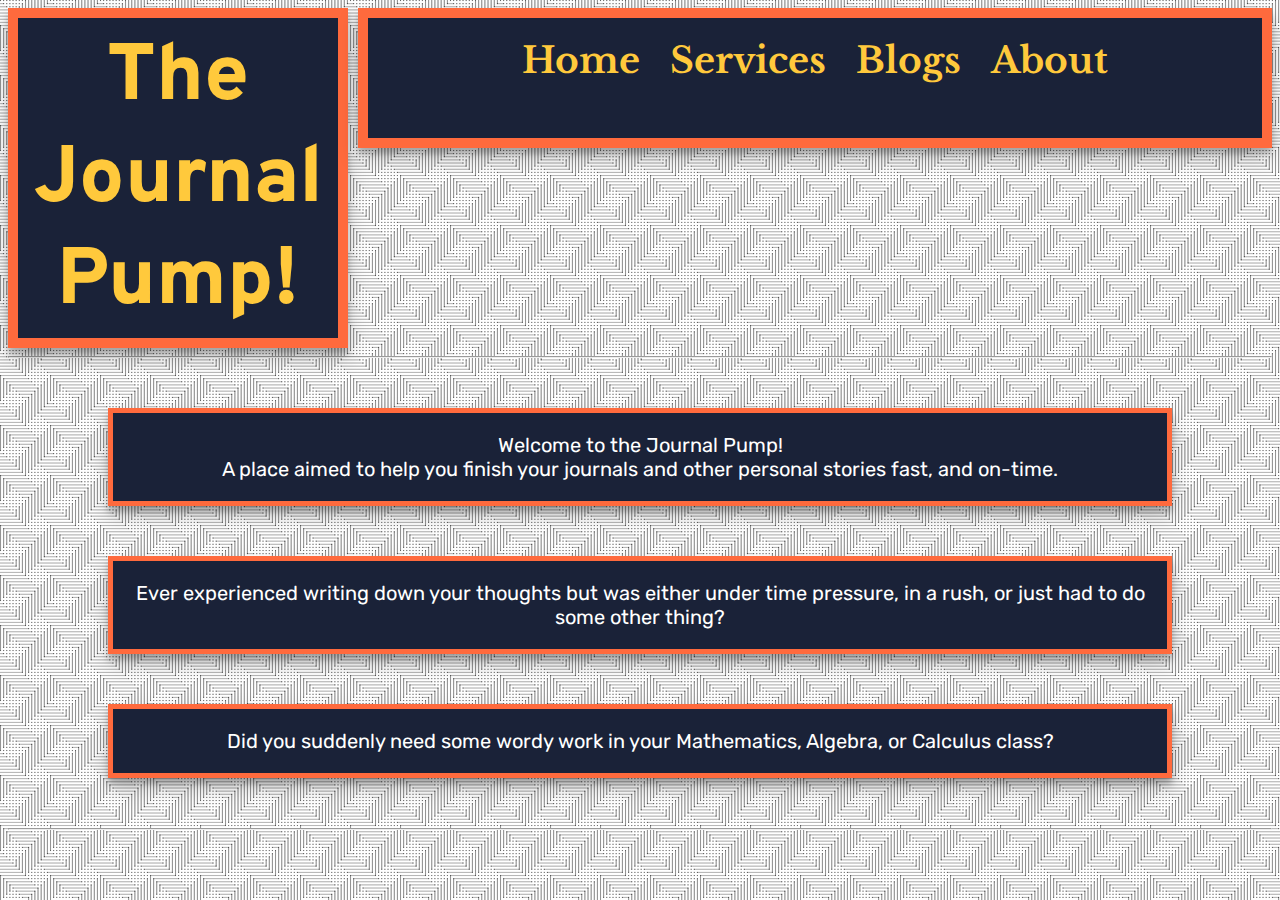
==== commit 3b5439d7: "Made navbar css uniform on all pages, Added header and navbar on "services.html", Fixed typo" ====
--- a/index.html
+++ b/index.html
@@ -30,7 +30,7 @@
 
     <div>
         <p class="content">
-            Welcome to the Journal Pump!.
+            Welcome to the Journal Pump!
             <br>
             A place aimed to help you finish your journals and other personal stories fast, and on-time.
         </p>
@@ -38,7 +38,7 @@
 
     
     <div class="content">
-            Ever experienced writing down your thoughts but was under time-pressure, in a rush, or just had to do some other thing? 
+            Ever experienced writing down your thoughts but was either under time pressure, in a rush, or just had to do some other thing? 
     </div>
    
 
@@ -52,24 +52,7 @@
 
     <hr>
 
-    <footer>
-        <div id="side-footer">
-            <figure>
-                <img src="The Journal Pump logo (with words).png" alt="The Journal Pump Logo" class="center">
-                <figcaption style="text-align: center; color:antiquewhite;">The Official Journal Pump Logo Copyright &copy; 2022 </figcaption>
-            </figure>
-        </div>
-
-        <div id="main-footer">
-            <address style="color:antiquewhite;">
-                Written by <a href="final3blindside@gmail.com">Yuan Labay</a>.<br>
-                Visit our sister company: <a href="final3blindside.github.io/Panabo">Panabo</a><br>
-                <a href="final3blindside.github.io">TheJournalPump.com</a><br>
-                12 - CRISOLOGO<br>
-                Cabuyao City, Laguna Philippines 4025
-            </address>
-        </div>
-    </footer>
+    
     
     <script src="index.js"></script>
 </body>
--- a/style.css
+++ b/style.css
@@ -111,7 +111,7 @@
     text-decoration:none;
 }
 
-
+/* Mian Body / Content Formatting */
 .content{
     color: white;
     font-family: 'Rubik', sans-serif;
@@ -120,17 +120,10 @@
     background-color: #1A2238;
     border-style: solid;
     border-color: #FF6A3D;
-    border-width: 10px;
+    border-width: 5px;
     padding: 20px;
     margin: 50px 100px 50px 100px;
     box-shadow: 0 10px 20px rgba(0,0,0,0.19), 0 6px 6px rgba(0,0,0,0.23);
-}
-
-.center{
-    display: block;
-    margin-left: auto;
-    margin-right:auto;
-    width:20%;
 }
 
 
